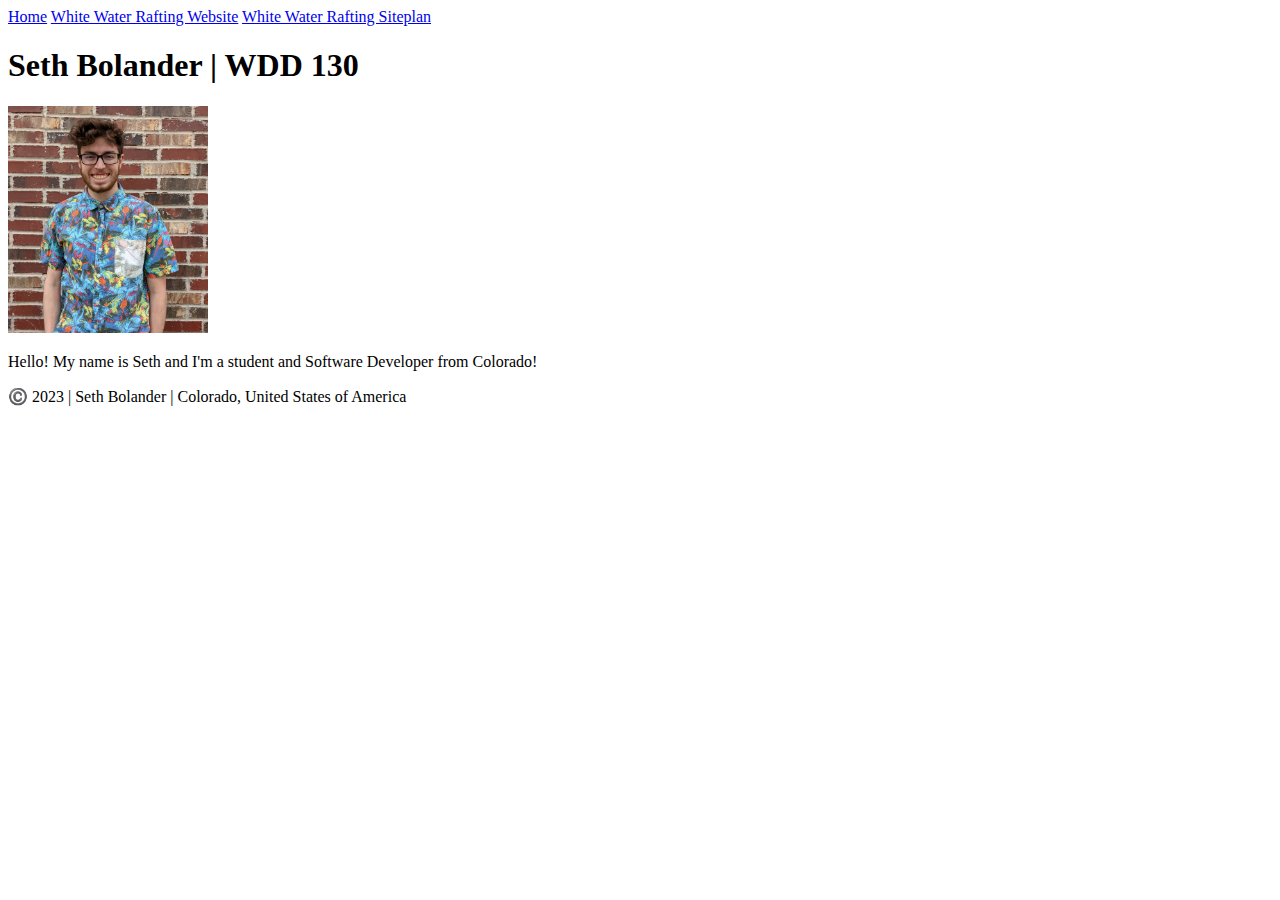
==== index.html @ 8b2403d0 "initial commit - week 01" ====
<!DOCTYPE html>
<html lang="en-US">
  <head>
    <meta charset="utf-8" />
    <meta name="viewport" content="width=device-width,initial-scale=1.0" />
    <title>Seth Bolander | WDD 130</title>
  </head>
  <body>
    <header>
      <nav>
        <a href="#">Home</a>
        <a href="wwr/">White Water Rafting Website</a>
        <a href="wwr/site-planning-rafting.html">
          White Water Rafting Siteplan
        </a>
      </nav>
    </header>
    <main>
      <h1>Seth Bolander | WDD 130</h1>
      <img src="images/profile.jpg" alt="Seth Bolander" width="200" />
      <p>
        Hello! My name is Seth and I'm a student and Software Developer from
        Colorado!
      </p>
    </main>
    <footer>
      <p>©️ 2023 | Seth Bolander | Colorado, United States of America</p>
    </footer>
  </body>
</html>
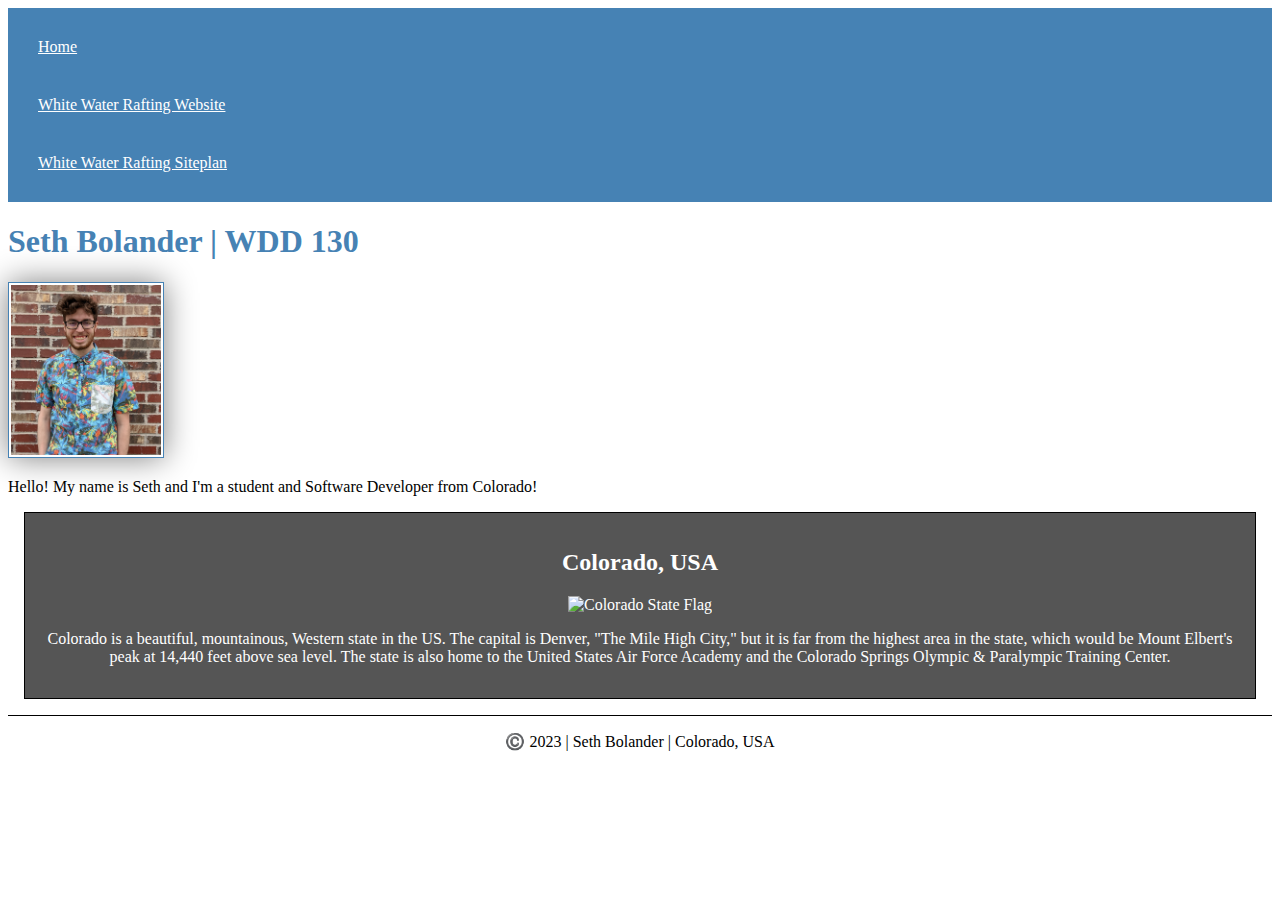
==== commit 044948eb: "finished week 02 assignment" ====
--- a/index.html
+++ b/index.html
@@ -1,9 +1,15 @@
 <!DOCTYPE html>
 <html lang="en-US">
   <head>
-    <meta charset="utf-8" />
+    <meta charset="UTF-8" />
     <meta name="viewport" content="width=device-width,initial-scale=1.0" />
     <title>Seth Bolander | WDD 130</title>
+    <link rel="stylesheet" href="styles/styles.css" />
+    <meta
+      name="description"
+      content="Homepage for Seth Bolander's WDD 130: Web Fundamentals course work."
+    />
+    <meta name="author" content="Seth Bolander" />
   </head>
   <body>
     <header>
@@ -23,8 +29,22 @@
         Colorado!
       </p>
     </main>
+    <aside>
+      <h2>Colorado, USA</h2>
+      <img
+        src="https://archives.colorado.gov/sites/archives/files/styles/extra_large_thumbnail_650x650_/public/symbols-co-state-flag.jpg.webp"
+        alt="Colorado State Flag"
+      />
+      <p>
+        Colorado is a beautiful, mountainous, Western state in the US. The
+        capital is Denver, "The Mile High City," but it is far from the highest
+        area in the state, which would be Mount Elbert's peak at 14,440 feet
+        above sea level. The state is also home to the United States Air Force
+        Academy and the Colorado Springs Olympic & Paralympic Training Center.
+      </p>
+    </aside>
     <footer>
-      <p>©️ 2023 | Seth Bolander | Colorado, United States of America</p>
+      <p>©️ 2023 | Seth Bolander | Colorado, USA</p>
     </footer>
   </body>
 </html>
--- a/styles/styles.css
+++ b/styles/styles.css
@@ -0,0 +1,50 @@
+nav {
+  background-color: steelblue;
+  padding: 10px;
+}
+
+nav a {
+  color: white;
+  display: block;
+  padding: 20px;
+}
+
+h1 {
+  color: steelblue;
+}
+
+main img {
+  width: 150px;
+  height: auto;
+  border: 1px solid steelblue;
+  padding: 2px;
+  box-shadow: 0 0 30px gray;
+}
+
+p {
+  padding: 0;
+}
+
+main {
+  max-width: 90vw;
+}
+
+aside {
+  margin: 1em;
+  border: 1px solid #000;
+  padding: 1em;
+  background-color: #555;
+  color: #fff;
+  text-align: center;
+}
+
+aside img {
+  width: 200px;
+  height: auto;
+}
+
+footer {
+  margin-top: 1em;
+  border-top: 1px solid #000;
+  text-align: center;
+}
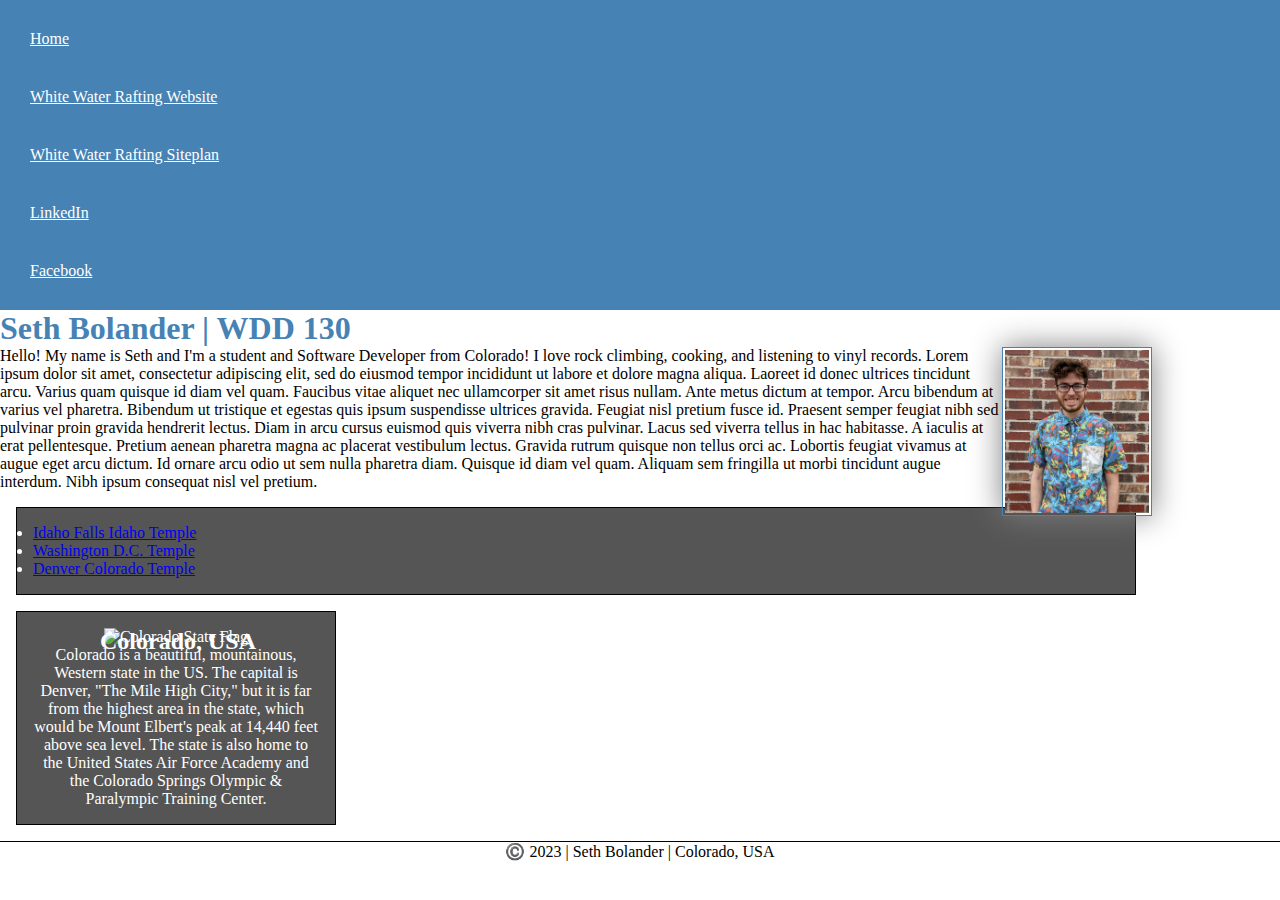
==== commit ff00445d: "finished w03 homepage updates" ====
--- a/index.html
+++ b/index.html
@@ -19,6 +19,13 @@
         <a href="wwr/site-planning-rafting.html">
           White Water Rafting Siteplan
         </a>
+        <a
+          href="https://www.linkedin.com/in/seth-bolander-07577a179/"
+          target="_blank"
+        >
+          LinkedIn
+        </a>
+        <a href="https://www.facebook.com/" target="_blank">Facebook</a>
       </nav>
     </header>
     <main>
@@ -26,10 +33,50 @@
       <img src="images/profile.jpg" alt="Seth Bolander" width="200" />
       <p>
         Hello! My name is Seth and I'm a student and Software Developer from
-        Colorado!
+        Colorado! I love rock climbing, cooking, and listening to vinyl records.
+        Lorem ipsum dolor sit amet, consectetur adipiscing elit, sed do eiusmod
+        tempor incididunt ut labore et dolore magna aliqua. Laoreet id donec
+        ultrices tincidunt arcu. Varius quam quisque id diam vel quam. Faucibus
+        vitae aliquet nec ullamcorper sit amet risus nullam. Ante metus dictum
+        at tempor. Arcu bibendum at varius vel pharetra. Bibendum ut tristique
+        et egestas quis ipsum suspendisse ultrices gravida. Feugiat nisl pretium
+        fusce id. Praesent semper feugiat nibh sed pulvinar proin gravida
+        hendrerit lectus. Diam in arcu cursus euismod quis viverra nibh cras
+        pulvinar. Lacus sed viverra tellus in hac habitasse. A iaculis at erat
+        pellentesque. Pretium aenean pharetra magna ac placerat vestibulum
+        lectus. Gravida rutrum quisque non tellus orci ac. Lobortis feugiat
+        vivamus at augue eget arcu dictum. Id ornare arcu odio ut sem nulla
+        pharetra diam. Quisque id diam vel quam. Aliquam sem fringilla ut morbi
+        tincidunt augue interdum. Nibh ipsum consequat nisl vel pretium.
       </p>
+      <ul class="box">
+        <li>
+          <a
+            href="https://www.churchofjesuschrist.org/temples/details/idaho-falls-idaho-temple?lang=eng"
+            target="_blank"
+          >
+            Idaho Falls Idaho Temple
+          </a>
+        </li>
+        <li>
+          <a
+            href="https://www.churchofjesuschrist.org/temples/details/washington-d.c.-temple?lang=eng"
+            target="_blank"
+          >
+            Washington D.C. Temple
+          </a>
+        </li>
+        <li>
+          <a
+            href="https://www.churchofjesuschrist.org/temples/details/denver-colorado-temple?lang=eng"
+            target="_blank"
+          >
+            Denver Colorado Temple
+          </a>
+        </li>
+      </ul>
     </main>
-    <aside>
+    <aside class="box">
       <h2>Colorado, USA</h2>
       <img
         src="https://archives.colorado.gov/sites/archives/files/styles/extra_large_thumbnail_650x650_/public/symbols-co-state-flag.jpg.webp"
@@ -47,4 +94,5 @@
       <p>©️ 2023 | Seth Bolander | Colorado, USA</p>
     </footer>
   </body>
+  <!-- Last Edited: 4/19/2023 -->
 </html>
--- a/styles/styles.css
+++ b/styles/styles.css
@@ -1,3 +1,9 @@
+* {
+  margin: 0;
+  padding: 0;
+  box-sizing: border-box;
+}
+
 nav {
   background-color: steelblue;
   padding: 10px;
@@ -19,6 +25,7 @@
   border: 1px solid steelblue;
   padding: 2px;
   box-shadow: 0 0 30px gray;
+  float: right;
 }
 
 p {
@@ -30,12 +37,14 @@
 }
 
 aside {
-  margin: 1em;
-  border: 1px solid #000;
-  padding: 1em;
-  background-color: #555;
-  color: #fff;
+  width: 20em;
   text-align: center;
+}
+
+aside h2 {
+  position: absolute;
+  /* top: 47px; */
+  left: 100px;
 }
 
 aside img {
@@ -48,3 +57,12 @@
   border-top: 1px solid #000;
   text-align: center;
 }
+
+/* Class Selectors */
+.box {
+  margin: 1rem;
+  padding: 1rem;
+  background-color: #555;
+  color: #fff;
+  border: 1px solid #000;
+}
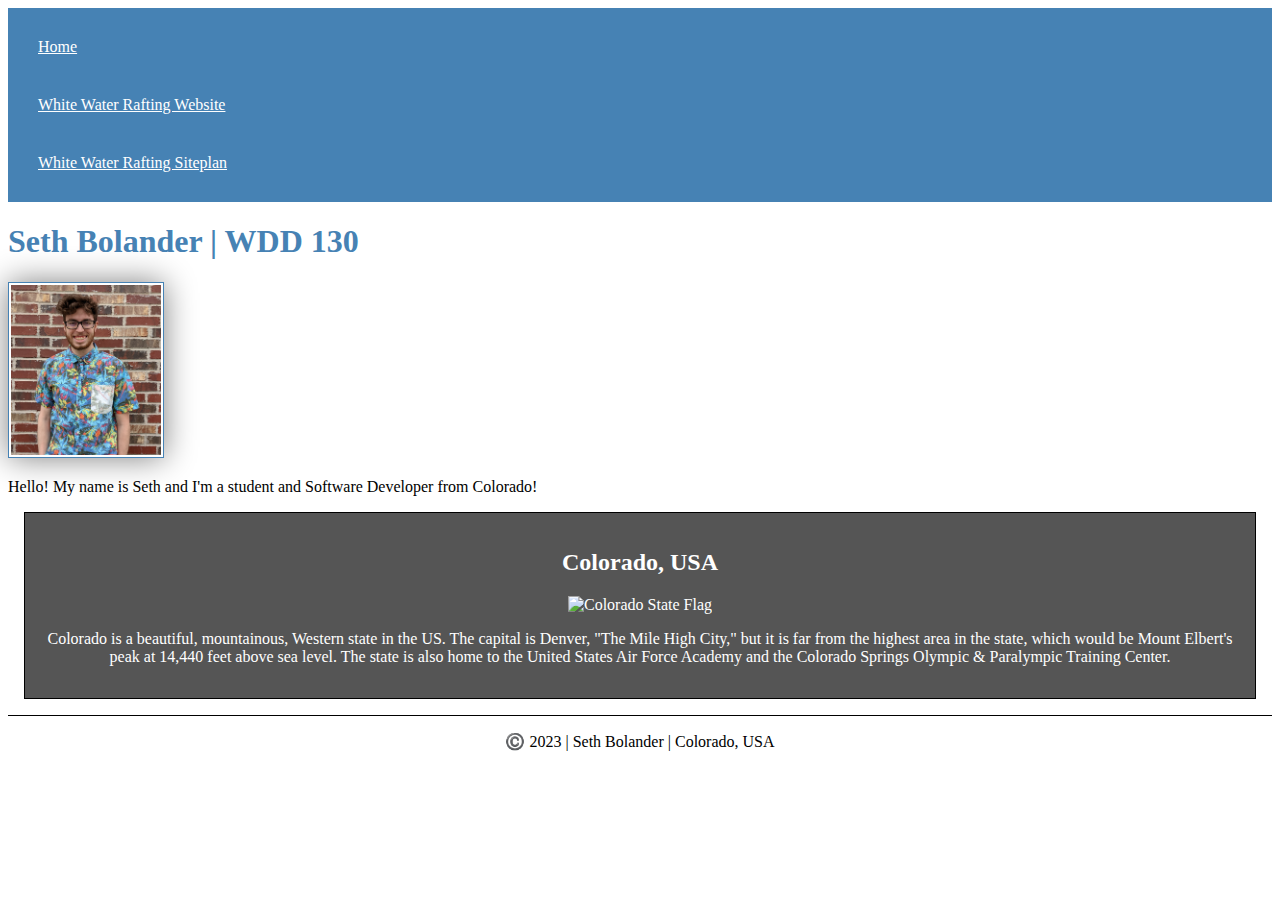
==== commit 9dfbc538: "Merge pull request #1 from sbolande/w02" ====
--- a/index.html
+++ b/index.html
@@ -19,13 +19,6 @@
         <a href="wwr/site-planning-rafting.html">
           White Water Rafting Siteplan
         </a>
-        <a
-          href="https://www.linkedin.com/in/seth-bolander-07577a179/"
-          target="_blank"
-        >
-          LinkedIn
-        </a>
-        <a href="https://www.facebook.com/" target="_blank">Facebook</a>
       </nav>
     </header>
     <main>
@@ -33,50 +26,10 @@
       <img src="images/profile.jpg" alt="Seth Bolander" width="200" />
       <p>
         Hello! My name is Seth and I'm a student and Software Developer from
-        Colorado! I love rock climbing, cooking, and listening to vinyl records.
-        Lorem ipsum dolor sit amet, consectetur adipiscing elit, sed do eiusmod
-        tempor incididunt ut labore et dolore magna aliqua. Laoreet id donec
-        ultrices tincidunt arcu. Varius quam quisque id diam vel quam. Faucibus
-        vitae aliquet nec ullamcorper sit amet risus nullam. Ante metus dictum
-        at tempor. Arcu bibendum at varius vel pharetra. Bibendum ut tristique
-        et egestas quis ipsum suspendisse ultrices gravida. Feugiat nisl pretium
-        fusce id. Praesent semper feugiat nibh sed pulvinar proin gravida
-        hendrerit lectus. Diam in arcu cursus euismod quis viverra nibh cras
-        pulvinar. Lacus sed viverra tellus in hac habitasse. A iaculis at erat
-        pellentesque. Pretium aenean pharetra magna ac placerat vestibulum
-        lectus. Gravida rutrum quisque non tellus orci ac. Lobortis feugiat
-        vivamus at augue eget arcu dictum. Id ornare arcu odio ut sem nulla
-        pharetra diam. Quisque id diam vel quam. Aliquam sem fringilla ut morbi
-        tincidunt augue interdum. Nibh ipsum consequat nisl vel pretium.
+        Colorado!
       </p>
-      <ul class="box">
-        <li>
-          <a
-            href="https://www.churchofjesuschrist.org/temples/details/idaho-falls-idaho-temple?lang=eng"
-            target="_blank"
-          >
-            Idaho Falls Idaho Temple
-          </a>
-        </li>
-        <li>
-          <a
-            href="https://www.churchofjesuschrist.org/temples/details/washington-d.c.-temple?lang=eng"
-            target="_blank"
-          >
-            Washington D.C. Temple
-          </a>
-        </li>
-        <li>
-          <a
-            href="https://www.churchofjesuschrist.org/temples/details/denver-colorado-temple?lang=eng"
-            target="_blank"
-          >
-            Denver Colorado Temple
-          </a>
-        </li>
-      </ul>
     </main>
-    <aside class="box">
+    <aside>
       <h2>Colorado, USA</h2>
       <img
         src="https://archives.colorado.gov/sites/archives/files/styles/extra_large_thumbnail_650x650_/public/symbols-co-state-flag.jpg.webp"
@@ -94,5 +47,4 @@
       <p>©️ 2023 | Seth Bolander | Colorado, USA</p>
     </footer>
   </body>
-  <!-- Last Edited: 4/19/2023 -->
 </html>
--- a/styles/styles.css
+++ b/styles/styles.css
@@ -1,9 +1,3 @@
-* {
-  margin: 0;
-  padding: 0;
-  box-sizing: border-box;
-}
-
 nav {
   background-color: steelblue;
   padding: 10px;
@@ -25,7 +19,6 @@
   border: 1px solid steelblue;
   padding: 2px;
   box-shadow: 0 0 30px gray;
-  float: right;
 }
 
 p {
@@ -37,14 +30,12 @@
 }
 
 aside {
-  width: 20em;
+  margin: 1em;
+  border: 1px solid #000;
+  padding: 1em;
+  background-color: #555;
+  color: #fff;
   text-align: center;
-}
-
-aside h2 {
-  position: absolute;
-  /* top: 47px; */
-  left: 100px;
 }
 
 aside img {
@@ -57,12 +48,3 @@
   border-top: 1px solid #000;
   text-align: center;
 }
-
-/* Class Selectors */
-.box {
-  margin: 1rem;
-  padding: 1rem;
-  background-color: #555;
-  color: #fff;
-  border: 1px solid #000;
-}
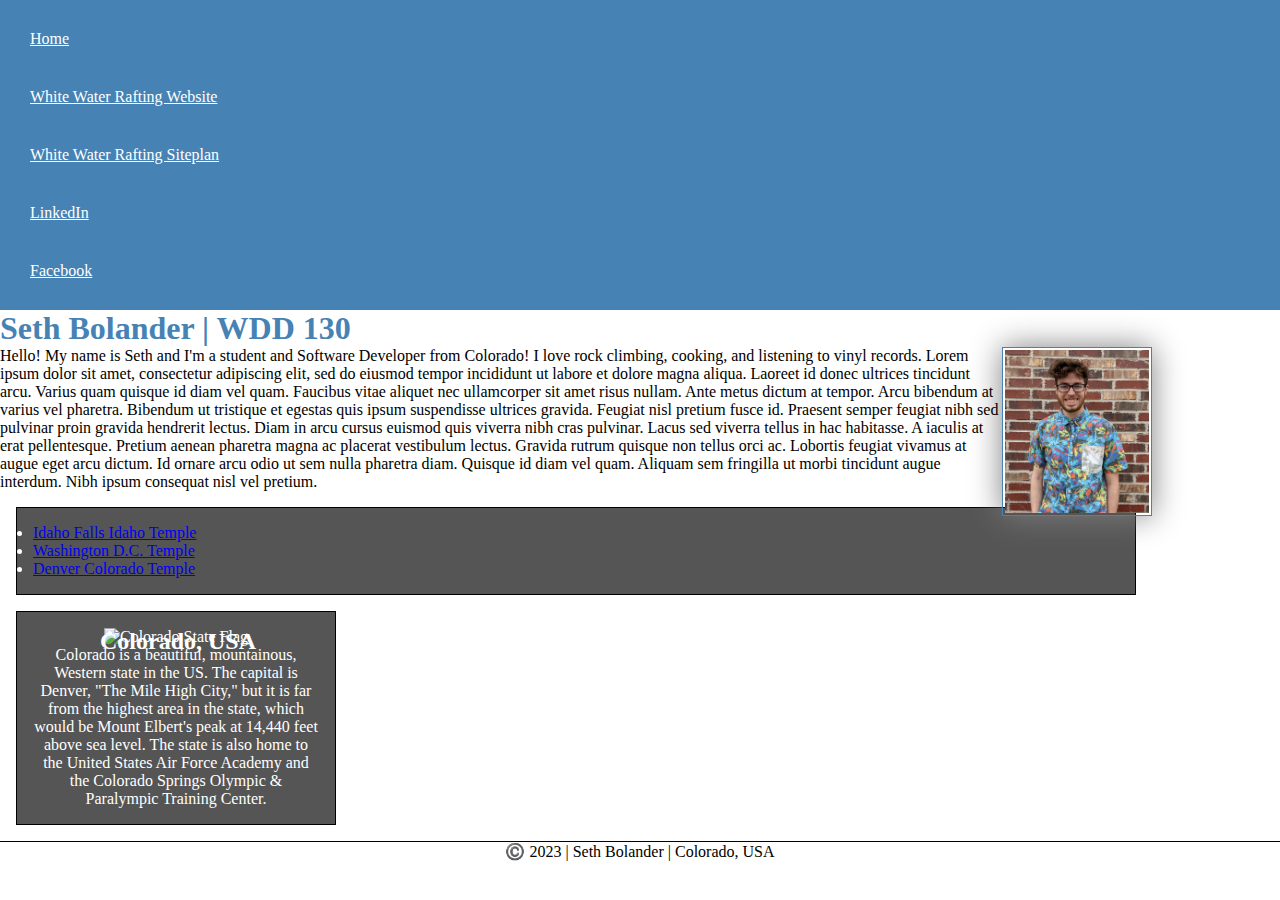
==== commit 1cb79db6: "Merge branch 'w03' into w02" ====
--- a/index.html
+++ b/index.html
@@ -16,9 +16,14 @@
       <nav>
         <a href="#">Home</a>
         <a href="wwr/">White Water Rafting Website</a>
-        <a href="wwr/site-planning-rafting.html">
-          White Water Rafting Siteplan
+        <a href="wwr/site-plan-rafting.html"> White Water Rafting Siteplan </a>
+        <a
+          href="https://www.linkedin.com/in/seth-bolander-07577a179/"
+          target="_blank"
+        >
+          LinkedIn
         </a>
+        <a href="https://www.facebook.com/" target="_blank">Facebook</a>
       </nav>
     </header>
     <main>
@@ -26,10 +31,50 @@
       <img src="images/profile.jpg" alt="Seth Bolander" width="200" />
       <p>
         Hello! My name is Seth and I'm a student and Software Developer from
-        Colorado!
+        Colorado! I love rock climbing, cooking, and listening to vinyl records.
+        Lorem ipsum dolor sit amet, consectetur adipiscing elit, sed do eiusmod
+        tempor incididunt ut labore et dolore magna aliqua. Laoreet id donec
+        ultrices tincidunt arcu. Varius quam quisque id diam vel quam. Faucibus
+        vitae aliquet nec ullamcorper sit amet risus nullam. Ante metus dictum
+        at tempor. Arcu bibendum at varius vel pharetra. Bibendum ut tristique
+        et egestas quis ipsum suspendisse ultrices gravida. Feugiat nisl pretium
+        fusce id. Praesent semper feugiat nibh sed pulvinar proin gravida
+        hendrerit lectus. Diam in arcu cursus euismod quis viverra nibh cras
+        pulvinar. Lacus sed viverra tellus in hac habitasse. A iaculis at erat
+        pellentesque. Pretium aenean pharetra magna ac placerat vestibulum
+        lectus. Gravida rutrum quisque non tellus orci ac. Lobortis feugiat
+        vivamus at augue eget arcu dictum. Id ornare arcu odio ut sem nulla
+        pharetra diam. Quisque id diam vel quam. Aliquam sem fringilla ut morbi
+        tincidunt augue interdum. Nibh ipsum consequat nisl vel pretium.
       </p>
+      <ul class="box">
+        <li>
+          <a
+            href="https://www.churchofjesuschrist.org/temples/details/idaho-falls-idaho-temple?lang=eng"
+            target="_blank"
+          >
+            Idaho Falls Idaho Temple
+          </a>
+        </li>
+        <li>
+          <a
+            href="https://www.churchofjesuschrist.org/temples/details/washington-d.c.-temple?lang=eng"
+            target="_blank"
+          >
+            Washington D.C. Temple
+          </a>
+        </li>
+        <li>
+          <a
+            href="https://www.churchofjesuschrist.org/temples/details/denver-colorado-temple?lang=eng"
+            target="_blank"
+          >
+            Denver Colorado Temple
+          </a>
+        </li>
+      </ul>
     </main>
-    <aside>
+    <aside class="box">
       <h2>Colorado, USA</h2>
       <img
         src="https://archives.colorado.gov/sites/archives/files/styles/extra_large_thumbnail_650x650_/public/symbols-co-state-flag.jpg.webp"
@@ -47,4 +92,5 @@
       <p>©️ 2023 | Seth Bolander | Colorado, USA</p>
     </footer>
   </body>
+  <!-- Last Edited: 4/19/2023 -->
 </html>
--- a/styles/styles.css
+++ b/styles/styles.css
@@ -1,3 +1,9 @@
+* {
+  margin: 0;
+  padding: 0;
+  box-sizing: border-box;
+}
+
 nav {
   background-color: steelblue;
   padding: 10px;
@@ -19,6 +25,7 @@
   border: 1px solid steelblue;
   padding: 2px;
   box-shadow: 0 0 30px gray;
+  float: right;
 }
 
 p {
@@ -30,12 +37,14 @@
 }
 
 aside {
-  margin: 1em;
-  border: 1px solid #000;
-  padding: 1em;
-  background-color: #555;
-  color: #fff;
+  width: 20em;
   text-align: center;
+}
+
+aside h2 {
+  position: absolute;
+  /* top: 47px; */
+  left: 100px;
 }
 
 aside img {
@@ -48,3 +57,12 @@
   border-top: 1px solid #000;
   text-align: center;
 }
+
+/* Class Selectors */
+.box {
+  margin: 1rem;
+  padding: 1rem;
+  background-color: #555;
+  color: #fff;
+  border: 1px solid #000;
+}
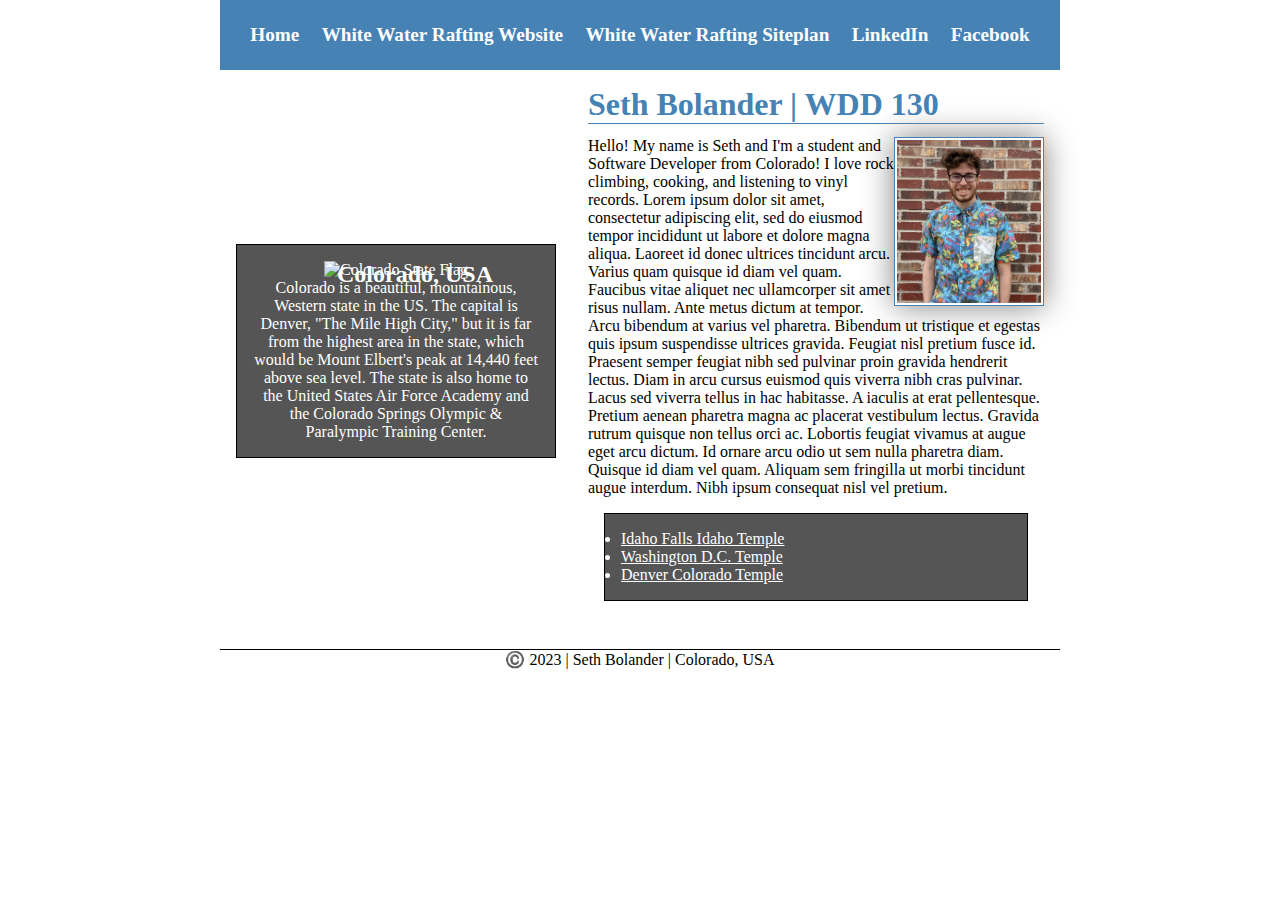
==== commit 80d7a301: "added grid to css" ====
--- a/index.html
+++ b/index.html
@@ -26,68 +26,72 @@
         <a href="https://www.facebook.com/" target="_blank">Facebook</a>
       </nav>
     </header>
-    <main>
-      <h1>Seth Bolander | WDD 130</h1>
-      <img src="images/profile.jpg" alt="Seth Bolander" width="200" />
-      <p>
-        Hello! My name is Seth and I'm a student and Software Developer from
-        Colorado! I love rock climbing, cooking, and listening to vinyl records.
-        Lorem ipsum dolor sit amet, consectetur adipiscing elit, sed do eiusmod
-        tempor incididunt ut labore et dolore magna aliqua. Laoreet id donec
-        ultrices tincidunt arcu. Varius quam quisque id diam vel quam. Faucibus
-        vitae aliquet nec ullamcorper sit amet risus nullam. Ante metus dictum
-        at tempor. Arcu bibendum at varius vel pharetra. Bibendum ut tristique
-        et egestas quis ipsum suspendisse ultrices gravida. Feugiat nisl pretium
-        fusce id. Praesent semper feugiat nibh sed pulvinar proin gravida
-        hendrerit lectus. Diam in arcu cursus euismod quis viverra nibh cras
-        pulvinar. Lacus sed viverra tellus in hac habitasse. A iaculis at erat
-        pellentesque. Pretium aenean pharetra magna ac placerat vestibulum
-        lectus. Gravida rutrum quisque non tellus orci ac. Lobortis feugiat
-        vivamus at augue eget arcu dictum. Id ornare arcu odio ut sem nulla
-        pharetra diam. Quisque id diam vel quam. Aliquam sem fringilla ut morbi
-        tincidunt augue interdum. Nibh ipsum consequat nisl vel pretium.
-      </p>
-      <ul class="box">
-        <li>
-          <a
-            href="https://www.churchofjesuschrist.org/temples/details/idaho-falls-idaho-temple?lang=eng"
-            target="_blank"
-          >
-            Idaho Falls Idaho Temple
-          </a>
-        </li>
-        <li>
-          <a
-            href="https://www.churchofjesuschrist.org/temples/details/washington-d.c.-temple?lang=eng"
-            target="_blank"
-          >
-            Washington D.C. Temple
-          </a>
-        </li>
-        <li>
-          <a
-            href="https://www.churchofjesuschrist.org/temples/details/denver-colorado-temple?lang=eng"
-            target="_blank"
-          >
-            Denver Colorado Temple
-          </a>
-        </li>
-      </ul>
-    </main>
-    <aside class="box">
-      <h2>Colorado, USA</h2>
-      <img
-        src="https://archives.colorado.gov/sites/archives/files/styles/extra_large_thumbnail_650x650_/public/symbols-co-state-flag.jpg.webp"
-        alt="Colorado State Flag"
-      />
-      <p>
-        Colorado is a beautiful, mountainous, Western state in the US. The
-        capital is Denver, "The Mile High City," but it is far from the highest
-        area in the state, which would be Mount Elbert's peak at 14,440 feet
-        above sea level. The state is also home to the United States Air Force
-        Academy and the Colorado Springs Olympic & Paralympic Training Center.
-      </p>
-    </aside>
+    <div class="grid">
+      <main>
+        <h1>Seth Bolander | WDD 130</h1>
+        <img src="images/profile.jpg" alt="Seth Bolander" width="200" />
+        <p>
+          Hello! My name is Seth and I'm a student and Software Developer from
+          Colorado! I love rock climbing, cooking, and listening to vinyl
+          records. Lorem ipsum dolor sit amet, consectetur adipiscing elit, sed
+          do eiusmod tempor incididunt ut labore et dolore magna aliqua. Laoreet
+          id donec ultrices tincidunt arcu. Varius quam quisque id diam vel
+          quam. Faucibus vitae aliquet nec ullamcorper sit amet risus nullam.
+          Ante metus dictum at tempor. Arcu bibendum at varius vel pharetra.
+          Bibendum ut tristique et egestas quis ipsum suspendisse ultrices
+          gravida. Feugiat nisl pretium fusce id. Praesent semper feugiat nibh
+          sed pulvinar proin gravida hendrerit lectus. Diam in arcu cursus
+          euismod quis viverra nibh cras pulvinar. Lacus sed viverra tellus in
+          hac habitasse. A iaculis at erat pellentesque. Pretium aenean pharetra
+          magna ac placerat vestibulum lectus. Gravida rutrum quisque non tellus
+          orci ac. Lobortis feugiat vivamus at augue eget arcu dictum. Id ornare
+          arcu odio ut sem nulla pharetra diam. Quisque id diam vel quam.
+          Aliquam sem fringilla ut morbi tincidunt augue interdum. Nibh ipsum
+          consequat nisl vel pretium.
+        </p>
+        <ul class="box">
+          <li class="link temple">
+            <a
+              href="https://www.churchofjesuschrist.org/temples/details/idaho-falls-idaho-temple?lang=eng"
+              target="_blank"
+            >
+              Idaho Falls Idaho Temple
+            </a>
+          </li>
+          <li class="link temple">
+            <a
+              href="https://www.churchofjesuschrist.org/temples/details/washington-d.c.-temple?lang=eng"
+              target="_blank"
+            >
+              Washington D.C. Temple
+            </a>
+          </li>
+          <li class="link temple">
+            <a
+              href="https://www.churchofjesuschrist.org/temples/details/denver-colorado-temple?lang=eng"
+              target="_blank"
+            >
+              Denver Colorado Temple
+            </a>
+          </li>
+        </ul>
+      </main>
+      <aside class="box">
+        <h2>Colorado, USA</h2>
+        <img
+          src="https://archives.colorado.gov/sites/archives/files/styles/extra_large_thumbnail_650x650_/public/symbols-co-state-flag.jpg.webp"
+          alt="Colorado State Flag"
+        />
+        <p>
+          Colorado is a beautiful, mountainous, Western state in the US. The
+          capital is Denver, "The Mile High City," but it is far from the
+          highest area in the state, which would be Mount Elbert's peak at
+          14,440 feet above sea level. The state is also home to the United
+          States Air Force Academy and the Colorado Springs Olympic & Paralympic
+          Training Center.
+        </p>
+      </aside>
+    </div>
     <footer>
       <p>©️ 2023 | Seth Bolander | Colorado, USA</p>
     </footer>
--- a/styles/styles.css
+++ b/styles/styles.css
@@ -4,19 +4,33 @@
   box-sizing: border-box;
 }
 
+/* prettier-ignore */
+header, .grid, footer {
+  max-width: 840px;
+  margin: 0 auto;
+}
+
 nav {
   background-color: steelblue;
-  padding: 10px;
+  padding: 1rem;
+  display: flex;
+  justify-content: space-evenly;
+  align-items: center;
 }
 
 nav a {
+  display: block;
+  padding: 0.5rem;
+  text-decoration: none;
+  font-size: 1.2rem;
+  font-weight: 700;
   color: white;
-  display: block;
-  padding: 20px;
 }
 
 h1 {
   color: steelblue;
+  border-bottom: 1px solid steelblue;
+  margin-bottom: 0.8rem;
 }
 
 main img {
@@ -32,13 +46,12 @@
   padding: 0;
 }
 
-main {
-  max-width: 90vw;
+.temple a:link {
+  color: #fff;
+  text-decoration: underline;
 }
-
-aside {
-  width: 20em;
-  text-align: center;
+.temple a:visited {
+  color: #ccc;
 }
 
 aside h2 {
@@ -66,3 +79,22 @@
   color: #fff;
   border: 1px solid #000;
 }
+
+/* Grid Display */
+.grid {
+  display: grid;
+  align-items: center;
+}
+
+main {
+  grid-column: 2/3;
+  margin: 1rem;
+}
+
+aside {
+  width: 20em;
+  text-align: center;
+  position: relative;
+  grid-column: 1/2;
+  grid-row: 1/2;
+}
